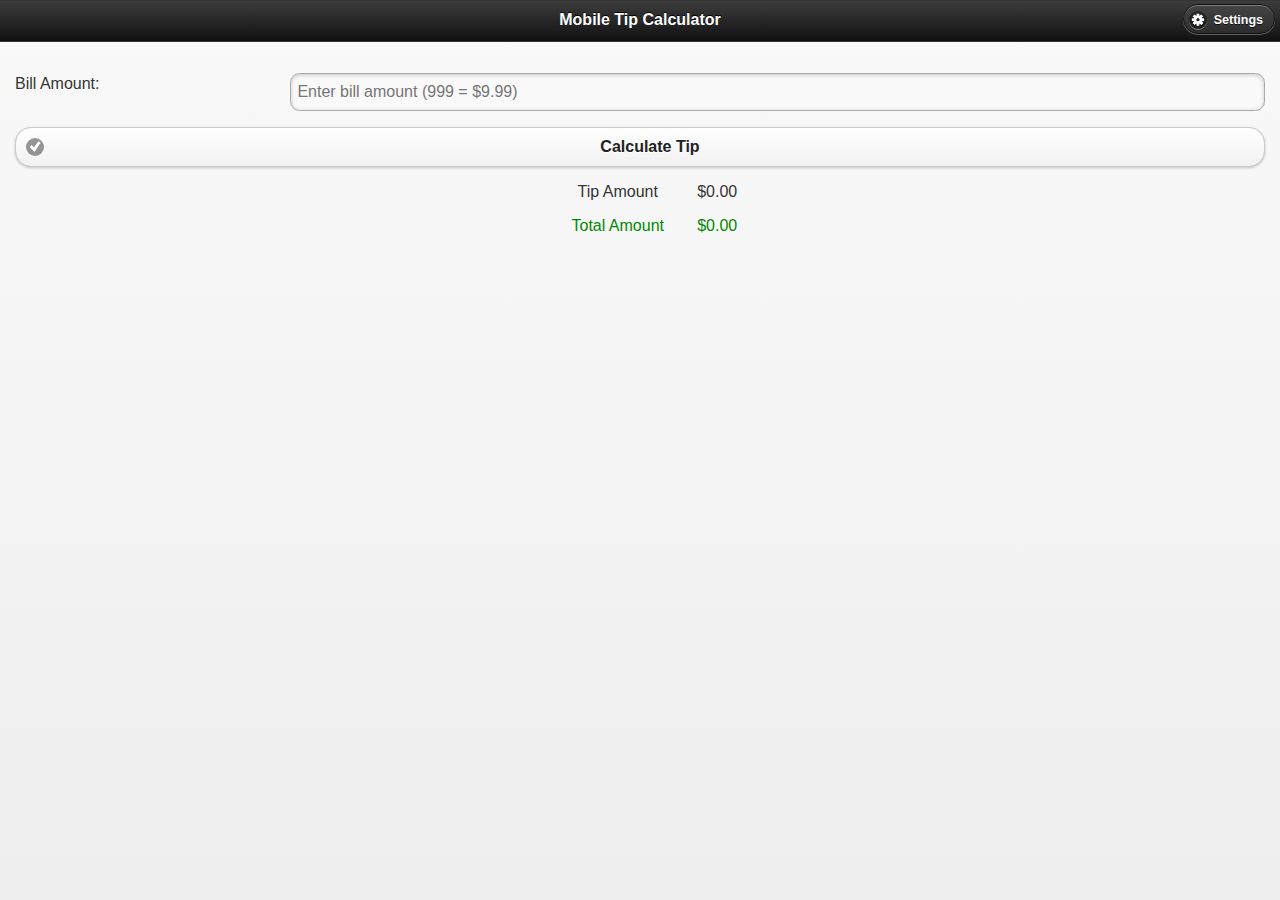
==== www/index.html @ 29409a8a "Issues fixed - Core tip calculation functionality achieved." ====
<!DOCTYPE html>
<html>
    <head>
        <title>Tip Calculator</title>
        <meta charset="UTF-8">
        <meta name="viewport" content="width=device-width, initial-scale=1.0, minimum-scale=1, maximum-scale=1">
        <link href="js/libs/jquery-mobile/jquery.mobile.min.css" rel="stylesheet" type="text/css"/>
        <link href="js/libs/jquery-mobile/jquery.mobile.structure.min.css" rel="stylesheet" type="text/css"/>
        <link href="css/index.css" rel="stylesheet" type="text/css"/>
        <script src="js/libs/jquery/jquery.min.js" type="text/javascript"></script>
        <script src="js/libs/jquery-mobile/jquery.mobile.min.js" type="text/javascript"></script>
        <script src="js/main.js" type="text/javascript"></script>
    </head>
    <body>
        <div data-role="page" id="mainPage">
            <div data-role="header">
                <h1>Mobile Tip Calculator</h1>
                <a href="#settingsPage" id="settingsBtn" class="ui-btn-right" 
                   data-role="button" data-icon="gear">Settings</a>
            </div>
            <div data-role="content">
                <form>
                    <div data-role="fieldcontain">
                        <label for="billAmount">Bill Amount:</label>
                        <input type="number" id="billAmount" name="billAmount" data-clear-btn="true" value="" 
                               placeholder="Enter bill amount (999 = $9.99)" step="0.01">
                    </div>
                    <!--<hr>-->
                    <!-- Calculate Button -->
                    <a href="#" id="calculateTip" class="center" data-role="button" data-icon="check">Calculate Tip</a>

                    <p class="amounts">
                        <label>Tip Amount</label>
                        <span id="tipAmount">$0.00</span>
                    </p>
                    <p class="amounts totals">
                        <label>Total Amount</label>
                        <span id="totalAmount">$0.00</span>
                    </p>
                </form>
            </div>
        </div>
        <div data-role="page" id="settingsPage" data-add-back-btn="true">
            <div data-role="header">
                <a href="#mainPage" class="ui-btn-left ui-btn-icon-left" data-icon="delete" data-role="button">
                    Cancel
                </a>
                <h1>Settings</h1>
            </div>
            <div data-role="content">
                <form>
                    <input type="number" name="tipPercentage" id="tipPercentage" value="" placeholder="Tip Percentage" step="0.01">
                    <a href="#" id="saveSettings" class="center" data-role="button" data-inline="true" data-icon="check">Save</a>
                </form>
            </div>
        </div>
    </body>
</html>
---- www/css/index.css ----
/* 
    Created on : Feb 18, 2015, 2:43:24 PM
    Author     : Andy
*/

.center, .amounts{
    text-align: center;
}

.amounts label{
    display: inline-block;
    min-width: 150px;
}

.totals{
    color: #080;
}
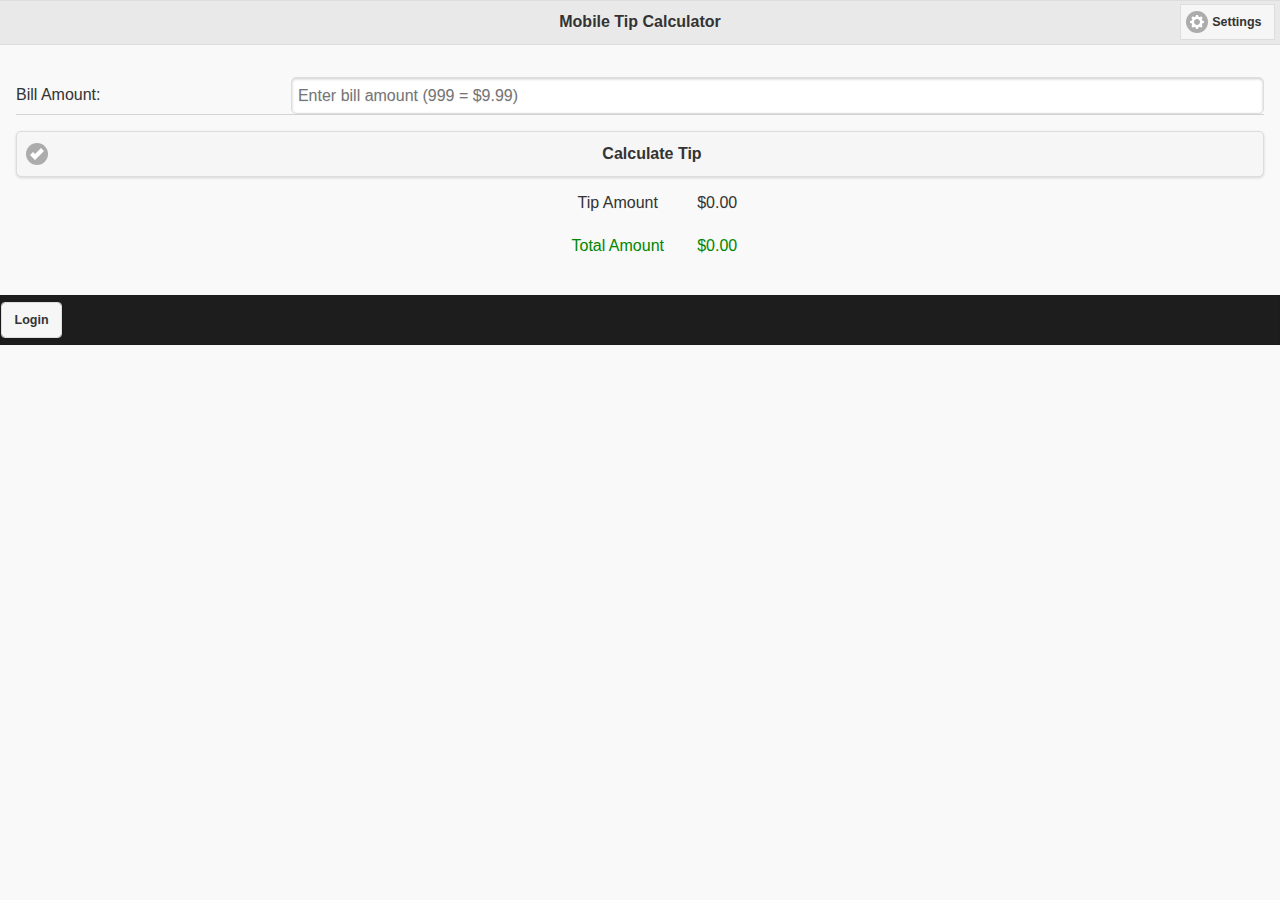
==== commit 01ff652e: "Random changes/improvements" ====
--- a/www/index.html
+++ b/www/index.html
@@ -4,25 +4,30 @@
         <title>Tip Calculator</title>
         <meta charset="UTF-8">
         <meta name="viewport" content="width=device-width, initial-scale=1.0, minimum-scale=1, maximum-scale=1">
-        <link href="js/libs/jquery-mobile/jquery.mobile.min.css" rel="stylesheet" type="text/css"/>
-        <link href="js/libs/jquery-mobile/jquery.mobile.structure.min.css" rel="stylesheet" type="text/css"/>
+<!--        <link href="js/libs/jquery.mobile.custom/jquery.mobile.custom.structure.min.css" rel="stylesheet" type="text/css"/>
+        <link href="js/libs/jquery.mobile.custom/jquery.mobile.custom.theme.min.css" rel="stylesheet" type="text/css"/>-->
+        <link href="js/libs/jquery.mobile-1.4.5/jquery.mobile-1.4.5.min.css" rel="stylesheet" type="text/css"/>
+        <link href="js/libs/jquery.mobile-1.4.5/jquery.mobile.theme-1.4.5.min.css" rel="stylesheet" type="text/css"/>
+        <link href="js/libs/jquery.mobile-1.4.5/jquery.mobile.icons-1.4.5.css" rel="stylesheet" type="text/css"/>
         <link href="css/index.css" rel="stylesheet" type="text/css"/>
         <script src="js/libs/jquery/jquery.min.js" type="text/javascript"></script>
-        <script src="js/libs/jquery-mobile/jquery.mobile.min.js" type="text/javascript"></script>
+        <script src="js/libs/jquery.mobile-1.4.5/jquery.mobile-1.4.5.min.js" type="text/javascript"></script>
+        <script src="../plugins/org.apache.cordova.device/www/device.js" type="text/javascript"></script><!-- Unnecessary? -->
         <script src="js/main.js" type="text/javascript"></script>
     </head>
     <body>
+        <div class="app">
         <div data-role="page" id="mainPage">
             <div data-role="header">
                 <h1>Mobile Tip Calculator</h1>
-                <a href="#settingsPage" id="settingsBtn" class="ui-btn-right" 
-                   data-role="button" data-icon="gear">Settings</a>
+                <a href="#settingsPage" id="settingsBtn" class="ui-btn ui-btn-right ui-icon-gear ui-btn-icon-left" 
+                   data-role="button">Settings</a>
             </div>
             <div data-role="content">
                 <form>
                     <div data-role="fieldcontain">
                         <label for="billAmount">Bill Amount:</label>
-                        <input type="number" id="billAmount" name="billAmount" data-clear-btn="true" value="" 
+                        <input type="number" id="billAmount" name="billAmount" data-clear-btn="true" 
                                placeholder="Enter bill amount (999 = $9.99)" step="0.01">
                     </div>
                     <!--<hr>-->
@@ -39,20 +44,46 @@
                     </p>
                 </form>
             </div>
+            <div data-role="footer" data-theme="b">
+                <a href="loginTest.html" id="loginNavLink" class="center" data-role="button" data-inline="true" data-theme="a">Login</a>
+            </div>
         </div>
         <div data-role="page" id="settingsPage" data-add-back-btn="true">
             <div data-role="header">
-                <a href="#mainPage" class="ui-btn-left ui-btn-icon-left" data-icon="delete" data-role="button">
+                <a href="#mainPage" id="cancelSettings" class="ui-btn-left ui-btn-icon-left" data-icon="delete" data-role="button">
                     Cancel
                 </a>
                 <h1>Settings</h1>
             </div>
             <div data-role="content">
                 <form>
-                    <input type="number" name="tipPercentage" id="tipPercentage" value="" placeholder="Tip Percentage" step="0.01">
-                    <a href="#" id="saveSettings" class="center" data-role="button" data-inline="true" data-icon="check">Save</a>
+                    <div data-role="fieldcontain">
+                        <label for="tipPercentage">Tip %</label>
+                        <input type="number" name="tipPercentage" id="tipPercentage" value="" placeholder="Tip Percentage" step="0.01">
+                        <a href="#" id="saveSettings" class="center" data-role="button" data-inline="true" data-icon="check">Save</a>
+                    </div>
                 </form>
+                <a href="#login" id="loginLink" class="center" data-role="button" data-inline="true" data-rel="popup" 
+                   data-icon="arrow-r" data-theme="b">Login</a>
+                <div data-role="popup" id="popupMenu" data-theme="b">
+                    <div data-role="popup" id="login" data-theme="b" class="ui-corner-all">
+                        <form method="post">
+                            <div style="padding:10px 20px;">
+                                <h3>Please sign in</h3>
+                                <div data-role="field-contain">
+                                    <label for="username" class="ui-hidden-accessible">Username:</label>
+                                    <input name="username" id="username" placeholder="Enter username" data-theme="a" type="text">
+                                    <label for="password" class="ui-hidden-accessible">Password:</label>
+                                    <input name="password" id="password" placeholder="Enter password" data-theme="a" type="password">
+                                </div>
+                                <button type="submit" data-theme="a" data-icon="check">Sign in</button>
+                            </div>
+                        </form>
+                    </div>
+                </div>
+                <button id="info" name="info" class="ui-btn ui-icon-info">Phone Info</button>
             </div>
+        </div>
         </div>
     </body>
 </html>
